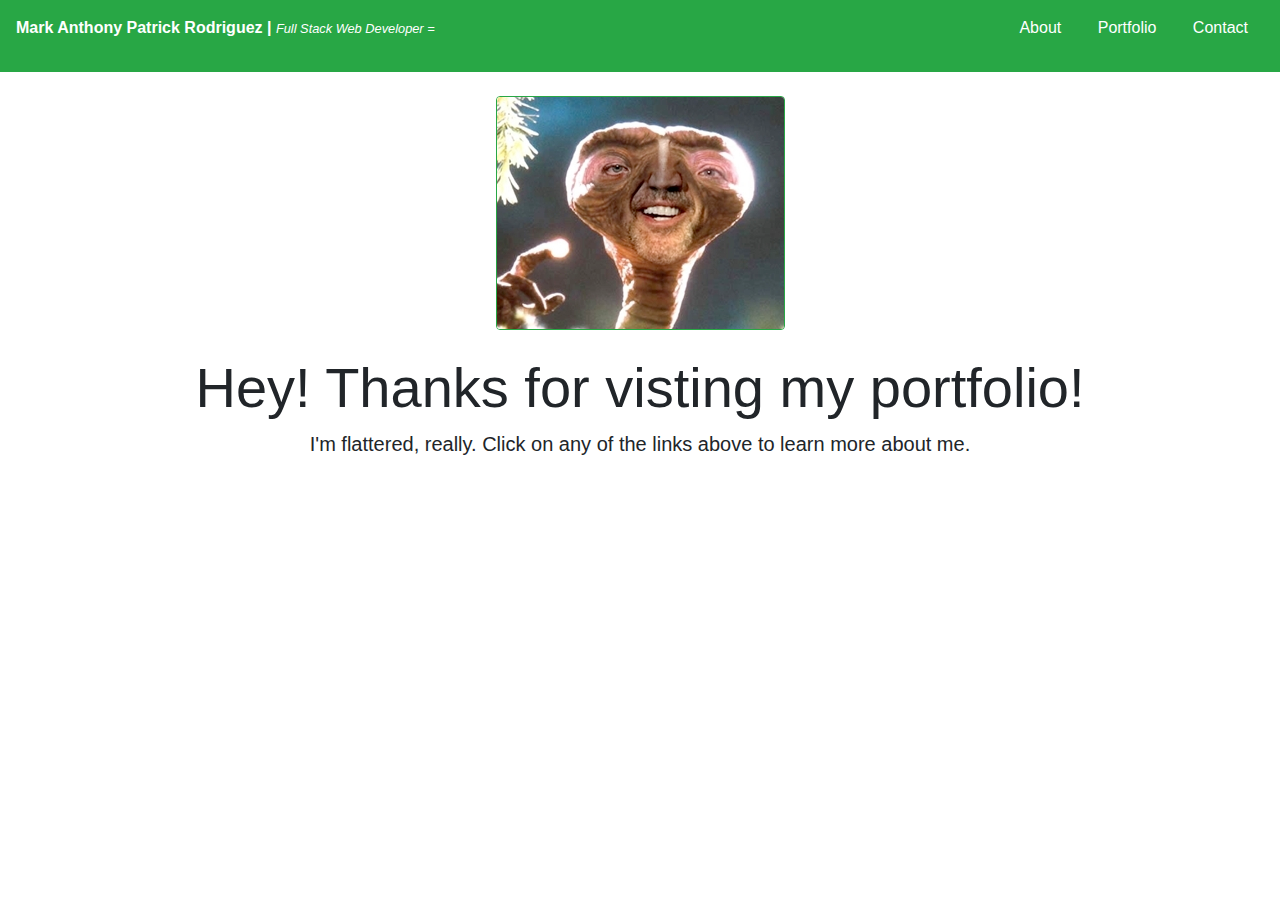
==== index.html @ 2c213e85 "Uploading site skeleton" ====
<!DOCTYPE html>
<html lang="en">
<head>
    <meta charset="UTF-8">
    <meta name="viewport" content="width=device-width, initial-scale=1.0">
    <meta name="Author" content="Mark Anthony Patrick Rodriguez">
    <!-- <link rel="stylesheet" href="reset.css"> -->
    <link rel="stylesheet" href="style.css">
    <link rel="stylesheet" href="https://stackpath.bootstrapcdn.com/bootstrap/4.4.1/css/bootstrap.min.css" 
    integrity="sha384-Vkoo8x4CGsO3+Hhxv8T/Q5PaXtkKtu6ug5TOeNV6gBiFeWPGFN9MuhOf23Q9Ifjh" crossorigin="anonymous">
    <title>Mark Rodriguez | Junior Full Stack Developer</title>
</head>

<body>

    <!-- SITE HEADER BANNER -->
        <nav class="top-header d-flex flex-wrap p-3 bg-success p-3 ">
            <a href="index.html" class="header-brand navbar-Brand text-white flex-grow-1 flex-wrap font-weight-bold">
                 Mark Anthony Patrick Rodriguez |
                    <small class="font-italic">Full Stack Web Developer =</small>
            </a>

            <ul class="list-unstyled float-right">
                <a href="about.html" class="text-white p-3 ">About</a>
                <a href="#" class="text-white  p-3">Portfolio</a>
                <a href="#" class=" text-white  p-3 ">Contact</a>
            </ul>
        </nav><br>

    
    <!-- JUMBOTRON SPLASH SCREEN--> 
        <div class="jumbotron-fluid text-center">
            <img src="imgs/bio-pic.png" alt="My Picture" class = "rounded border border-success"> 
            <h1 class="display-4 mt-4"> Hey! Thanks for visting my portfolio!</h1>
            <p class="lead m-1 mb-3 text-center"> 
                I'm flattered, really.
                Click on any of the links above to learn more about me. 
            </p>
        </div>  

 

        
</body>
</html>
---- style.css ----
@media (max-width: 800px){
    
    .top-header a {
        text-align: center;
        position: inline;
        width: 100%;
        margin-left: auto;
        margin-right: auto;
    }

    .top-header .header-brand{
     width: 100%:
    }

/*     .top-header small {
     
    } */

    .top-header ul {
        padding-top: 12px;
        margin-left: auto;
        margin-right: auto;
    }
}
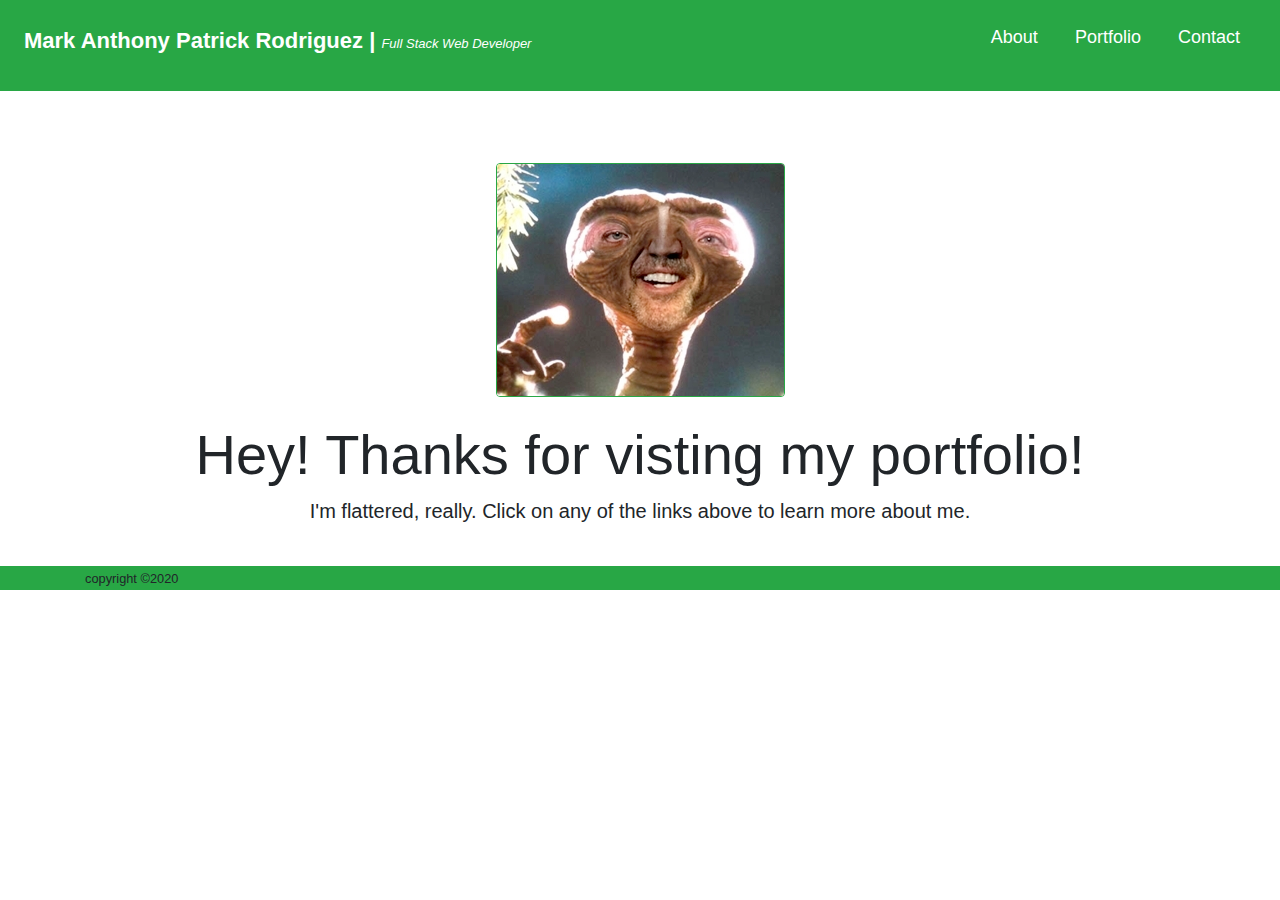
==== commit c2b2cb2f: "Worked on site improvements. Details in readme" ====
--- a/index.html
+++ b/index.html
@@ -12,24 +12,24 @@
 </head>
 
 <body>
+ 
 
     <!-- SITE HEADER BANNER -->
-        <nav class="top-header d-flex flex-wrap p-3 bg-success p-3 ">
+        <nav class="top-header d-flex flex-wrap p-4 bg-success p-4 ">
             <a href="index.html" class="header-brand navbar-Brand text-white flex-grow-1 flex-wrap font-weight-bold">
                  Mark Anthony Patrick Rodriguez |
-                    <small class="font-italic">Full Stack Web Developer =</small>
+                    <small class="font-italic">Full Stack Web Developer</small>
             </a>
-
-            <ul class="list-unstyled float-right">
-                <a href="about.html" class="text-white p-3 ">About</a>
-                <a href="#" class="text-white  p-3">Portfolio</a>
-                <a href="#" class=" text-white  p-3 ">Contact</a>
-            </ul>
-        </nav><br>
+                <ul class="list-unstyled float-right">
+                    <a href="about.html" class="text-white p-3 ">About</a>
+                    <a href="portfolio.html" class="text-white  p-3">Portfolio</a>
+                    <a href="contact.html" class=" text-white  p-3 ">Contact</a>
+                </ul>
+        </nav><br><br>
 
     
     <!-- JUMBOTRON SPLASH SCREEN--> 
-        <div class="jumbotron-fluid text-center">
+        <div class="jumbotron-fluid text-center p-4">
             <img src="imgs/bio-pic.png" alt="My Picture" class = "rounded border border-success"> 
             <h1 class="display-4 mt-4"> Hey! Thanks for visting my portfolio!</h1>
             <p class="lead m-1 mb-3 text-center"> 
@@ -40,6 +40,11 @@
 
  
 
-        
+        <!-- FOOTER BANNER -->
+        <footer class="footer bg-success">
+            <div class="container">
+                <small>copyright &copy;2020 </small>
+            </div>
+        </footer>
 </body>
 </html>--- a/style.css
+++ b/style.css
@@ -1,3 +1,14 @@
+.top-header{
+    font-size: 18px;
+}
+.header-brand{
+    font-size: 22px;
+}
+
+.header-brand small{
+    font-size: 13px;
+}
+
 @media (max-width: 800px){
     
     .top-header a {
@@ -8,9 +19,7 @@
         margin-right: auto;
     }
 
-    .top-header .header-brand{
-     width: 100%:
-    }
+   
 
 /*     .top-header small {
      
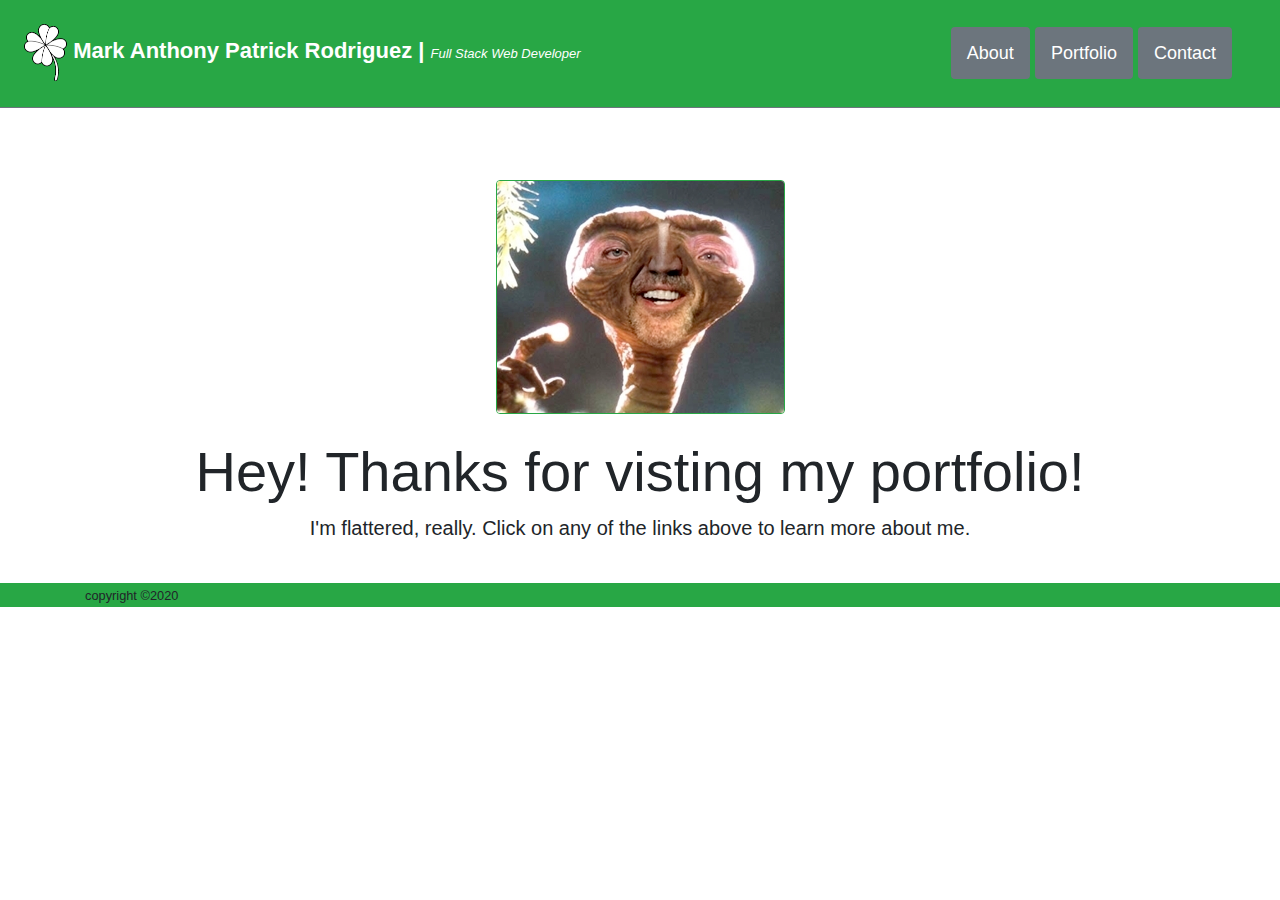
==== commit cfd5d5b0: "Added a different style to header nav bar to work off of & added brand logo" ====
--- a/index.html
+++ b/index.html
@@ -14,18 +14,21 @@
 <body>
  
 
-    <!-- SITE HEADER BANNER -->
-        <nav class="top-header d-flex flex-wrap p-4 bg-success p-4 ">
-            <a href="index.html" class="header-brand navbar-Brand text-white flex-grow-1 flex-wrap font-weight-bold">
-                 Mark Anthony Patrick Rodriguez |
-                    <small class="font-italic">Full Stack Web Developer</small>
-            </a>
-                <ul class="list-unstyled float-right">
-                    <a href="about.html" class="text-white p-3 ">About</a>
-                    <a href="portfolio.html" class="text-white  p-3">Portfolio</a>
-                    <a href="contact.html" class=" text-white  p-3 ">Contact</a>
-                </ul>
-        </nav><br><br>
+   <!-- SITE HEADER BANNER -->
+   <nav class="top-header d-flex flex-wrap p-4 bg-success p-4 border-bottom border-secondary">
+    <a href="index.html" class="header-brand navbar-Brand text-white flex-grow-1 flex-wrap font-weight-bold ">
+        <img src="imgs/brand-logo.png" alt="Four Leaf Clover Logo"> <!-- copyright https://ya-webdesign.com/ -->
+         Mark Anthony Patrick Rodriguez |
+            <small class="font-italic">Full Stack Web Developer</small>
+    </a>
+        <ul class="list-unstyled float-right pt-3 pr-4">
+            <a href="about.html" class="text-white p-3 bg-secondary rounded ">About</a>
+            <a href="#" class="text-white  p-3 bg-secondary rounded">Portfolio</a>
+            <a href="#" class=" text-white  p-3 bg-secondary rounded ">Contact</a>
+        </ul>
+
+        
+    </nav><br><br>
 
     
     <!-- JUMBOTRON SPLASH SCREEN--> 
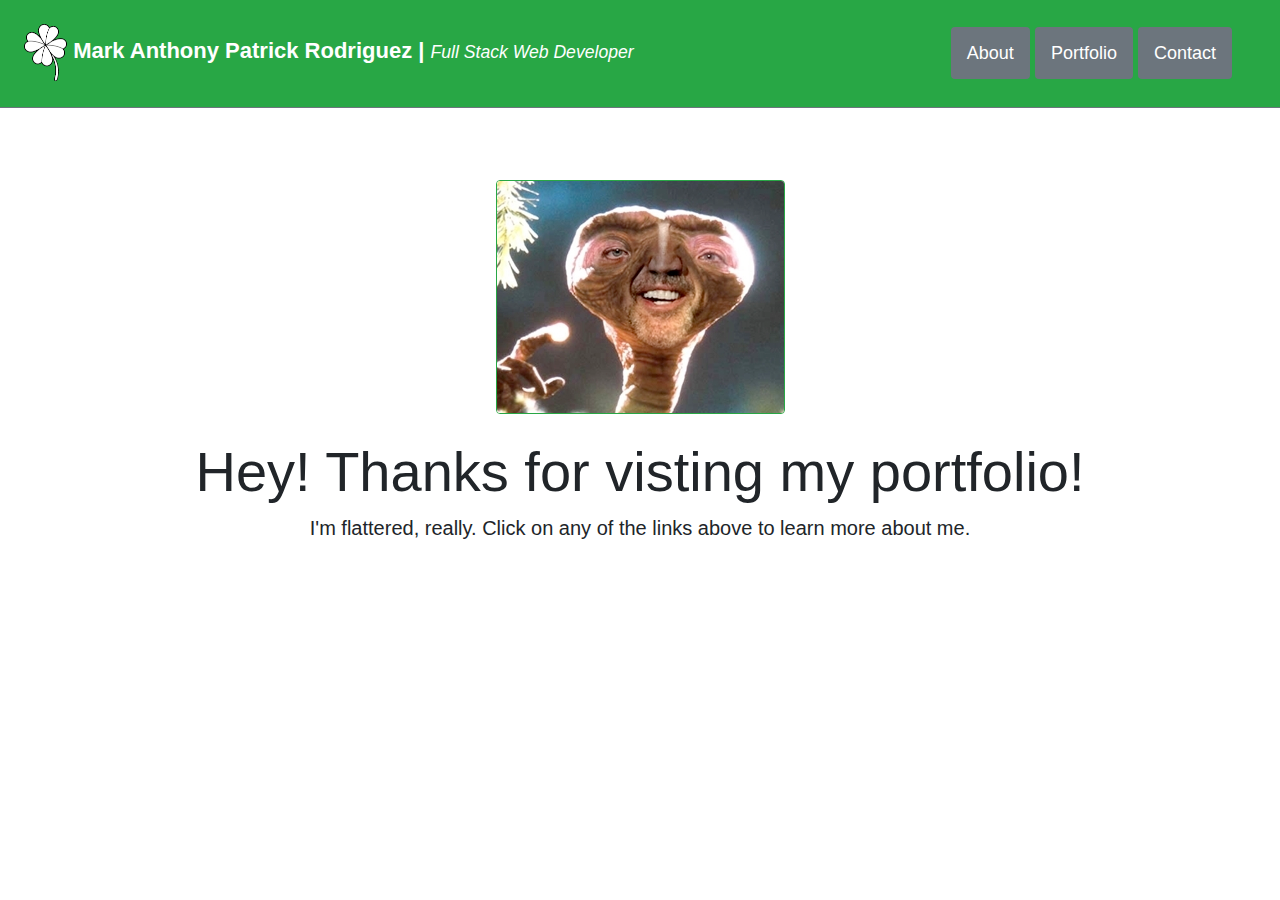
==== commit 9aebfdc8: "Close to finalizing site. Need to make it responsive" ====
--- a/index.html
+++ b/index.html
@@ -1,53 +1,102 @@
 <!DOCTYPE html>
 <html lang="en">
+
 <head>
     <meta charset="UTF-8">
     <meta name="viewport" content="width=device-width, initial-scale=1.0">
     <meta name="Author" content="Mark Anthony Patrick Rodriguez">
     <!-- <link rel="stylesheet" href="reset.css"> -->
     <link rel="stylesheet" href="style.css">
-    <link rel="stylesheet" href="https://stackpath.bootstrapcdn.com/bootstrap/4.4.1/css/bootstrap.min.css" 
-    integrity="sha384-Vkoo8x4CGsO3+Hhxv8T/Q5PaXtkKtu6ug5TOeNV6gBiFeWPGFN9MuhOf23Q9Ifjh" crossorigin="anonymous">
+    <link rel="stylesheet" href="https://stackpath.bootstrapcdn.com/bootstrap/4.4.1/css/bootstrap.min.css"
+        integrity="sha384-Vkoo8x4CGsO3+Hhxv8T/Q5PaXtkKtu6ug5TOeNV6gBiFeWPGFN9MuhOf23Q9Ifjh" crossorigin="anonymous">
     <title>Mark Rodriguez | Junior Full Stack Developer</title>
 </head>
 
 <body>
- 
 
-   <!-- SITE HEADER BANNER -->
-   <nav class="top-header d-flex flex-wrap p-4 bg-success p-4 border-bottom border-secondary">
-    <a href="index.html" class="header-brand navbar-Brand text-white flex-grow-1 flex-wrap font-weight-bold ">
-        <img src="imgs/brand-logo.png" alt="Four Leaf Clover Logo"> <!-- copyright https://ya-webdesign.com/ -->
-         Mark Anthony Patrick Rodriguez |
+
+    <!-- SITE HEADER BANNER -->
+    <nav class="top-header d-flex flex-wrap p-4 bg-success p-4 border-bottom border-secondary">
+        <a href="index.html" class="header-brand navbar-Brand text-white flex-grow-1 flex-wrap font-weight-bold ">
+            <img src="imgs/brand-logo.png" alt="Four Leaf Clover Logo"> <!-- copyright https://ya-webdesign.com/ -->
+            Mark Anthony Patrick Rodriguez |
             <small class="font-italic">Full Stack Web Developer</small>
-    </a>
+        </a>
         <ul class="list-unstyled float-right pt-3 pr-4">
             <a href="about.html" class="text-white p-3 bg-secondary rounded ">About</a>
-            <a href="#" class="text-white  p-3 bg-secondary rounded">Portfolio</a>
-            <a href="#" class=" text-white  p-3 bg-secondary rounded ">Contact</a>
+            <a href="portfolio.html" class="text-white  p-3 bg-secondary rounded">Portfolio</a>
+            <a href="contact.html" class=" text-white  p-3 bg-secondary rounded ">Contact</a>
         </ul>
 
-        
+
     </nav><br><br>
 
+
+    <!-- JUMBOTRON SPLASH SCREEN-->
+    <div class="jumbotron-fluid text-center p-4">
+        <img src="imgs/bio-pic.png" alt="My Picture" class="rounded border border-success">
+        <h1 class="display-4 mt-4"> Hey! Thanks for visting my portfolio!</h1>
+        <p class="lead m-1 mb-3 text-center">
+            I'm flattered, really.
+            Click on any of the links above to learn more about me.
+        </p>
+    </div>
+
+    <br><br>
+
+
+
+
+
+
+</body>
+
+</html>
+
+
+<!--  UNUSED CODE SECTION :(  ) -->
+<!-- SIMPLIFIED HEADER
+<div class="container-fluid top-header p-3 bg-success border-bottom border-secondary text-center">
+      
+        <nav class="row">
+            <div class="col col-12 col-xlg-12 col-lg-12 col-sm-12 col-md-12  col-xs-12 col-xl-12 top-header border border-primary">
+                <a href="index.html" class="header-brand navbar-Brand text-white font-weight-bold ">
+                    <img src="imgs/brand-logo.png" alt="Four Leaf Clover Logo"> 
+                        Mark Anthony Patrick Rodriguez            
+                </a>
+            </div>
+          
+             
+            <div class="col  p-3 border border-primary text-center">
+                
+                    <a href="about.html" class="text-white p-2 m-1 btn btn-secondary rounded list-unstyled ">About</a>
+                    <a href="#" class="text-white  p-2 m-1 btn btn-secondary rounded list-unstyled ">Portfolio</a>
+                    <a href="#" class=" text-white  p-2 m-1  btn btn-secondary rounded list-unstyled ">Contact</a>
+               
+            </div>S
+        </nav>
+   </div>
     
-    <!-- JUMBOTRON SPLASH SCREEN--> 
-        <div class="jumbotron-fluid text-center p-4">
-            <img src="imgs/bio-pic.png" alt="My Picture" class = "rounded border border-success"> 
-            <h1 class="display-4 mt-4"> Hey! Thanks for visting my portfolio!</h1>
-            <p class="lead m-1 mb-3 text-center"> 
-                I'm flattered, really.
-                Click on any of the links above to learn more about me. 
-            </p>
-        </div>  
+    <br><br>
+ -->
 
- 
 
-        <!-- FOOTER BANNER -->
-        <footer class="footer bg-success">
-            <div class="container">
-                <small>copyright &copy;2020 </small>
-            </div>
-        </footer>
-</body>
-</html>+<!-- ABOUT PAGE STICKY NAV BUTTONS -->
+<!--    <div class="sticky-right">
+        <div class="btn-group-vertical float-right">
+
+            <a href="#about-section">
+                <button type="button" class="btn-lg btn-success"> About Me</button>
+            </a>
+            <a href="#music-section">
+                <button type="button" class="btn-lg btn-success"> Music </button>
+            </a>
+            <a href="#coding-section">
+                <button type="button" class="btn-lg btn-success"> Coding</button>
+            </a>
+            <a href="#goals-section">
+                <button type="button" class="btn-lg btn-success"> Personal Goals</button>
+            </a>
+        </div>
+     </div>
+ -->--- a/style.css
+++ b/style.css
@@ -1,3 +1,26 @@
+/*  GLOBAL CSS */
+
+@media (max-width: 800px){
+ 
+    .header-brand .header-small{
+       text-align: center !important;
+       padding:0 !important;
+       margin:0 !important;
+       font-size:18
+    }
+
+    .top-header .header-btns {
+        text-align: center;
+    }
+
+}
+
+#topNav{
+    font-size: 24px !important;
+    
+}
+
+
 .top-header{
     font-size: 18px;
 }
@@ -5,29 +28,22 @@
     font-size: 22px;
 }
 
-.header-brand small{
-    font-size: 13px;
+.top-header .header-small{
+    font-size: 16px;
+}
+.separator{
+    font-size: 22px !important;
 }
 
-@media (max-width: 800px){
-    
-    .top-header a {
-        text-align: center;
-        position: inline;
-        width: 100%;
-        margin-left: auto;
-        margin-right: auto;
-    }
 
-   
+/* ABOUT ME CSS */
+.about-image{
+    width:85%;
+}   
+.guitar-pic{
+    width: 35%;
+    float: right;
+}
 
-/*     .top-header small {
-     
-    } */
-
-    .top-header ul {
-        padding-top: 12px;
-        margin-left: auto;
-        margin-right: auto;
-    }
-}+/* PORTFOLIO CSS */
+ 
